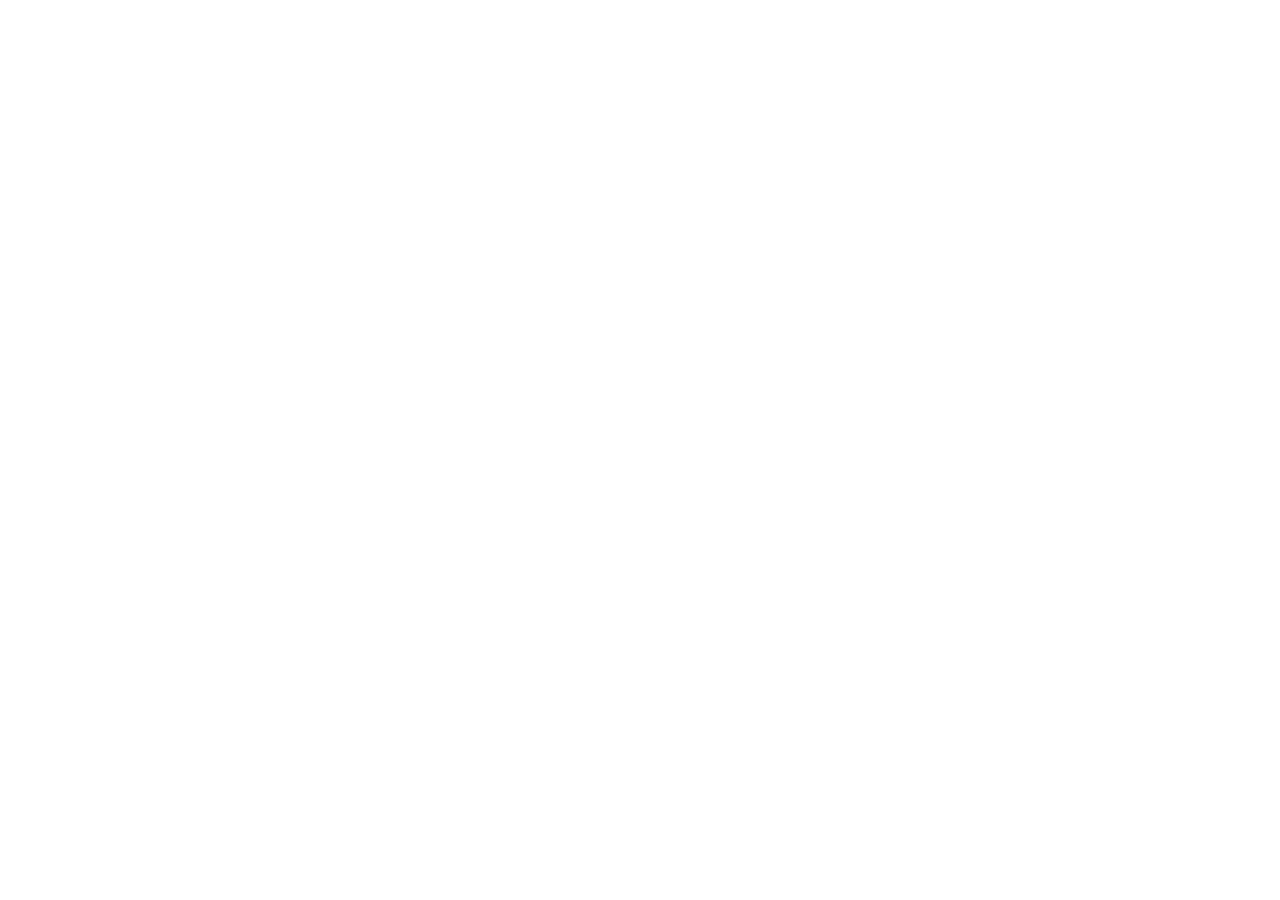
==== about.html @ eb6f6756 "Version One of the Site" ====
<!DOCTYPE html>
<html>
    <style>
    /* The sidebar menu */
.sidenav {
  height: 100%; /* Full-height: remove this if you want "auto" height */
  width: 16%; /* Set the width of the sidebar */
  position: fixed; /* Fixed Sidebar (stay in place on scroll) */
  z-index: 1; /* Stay on top */
  top: 0; /* Stay at the top */
  left: 0;
  background-color: rgb(0, 0, 0); /* Black */
  overflow-x: hidden; /* Disable horizontal scroll */
  padding-top: 20px;
}

/* The navigation menu links */
.sidenav a {
  font-family: monospace;
  padding: 10px 8px 6px 16px;
  text-decoration: none;
  text-align: left; 
  font-size: 25px;
  color: white;
  display: block;
}

.sidelink:hover{
  background-color: white;
  color: black;
}


/* Style page content */
.main {
  margin-left: 160px; /* Same as the width of the sidebar */
  padding: 0px 10px;
}

/* On smaller screens, where height is less than 450px, change the style of the sidebar (less padding and a smaller font size) */
@media screen and (max-height: 450px) {
  .sidenav {padding-top: 15px;}
  .sidenav a {font-size: 18px;}
}
</style>
</html>
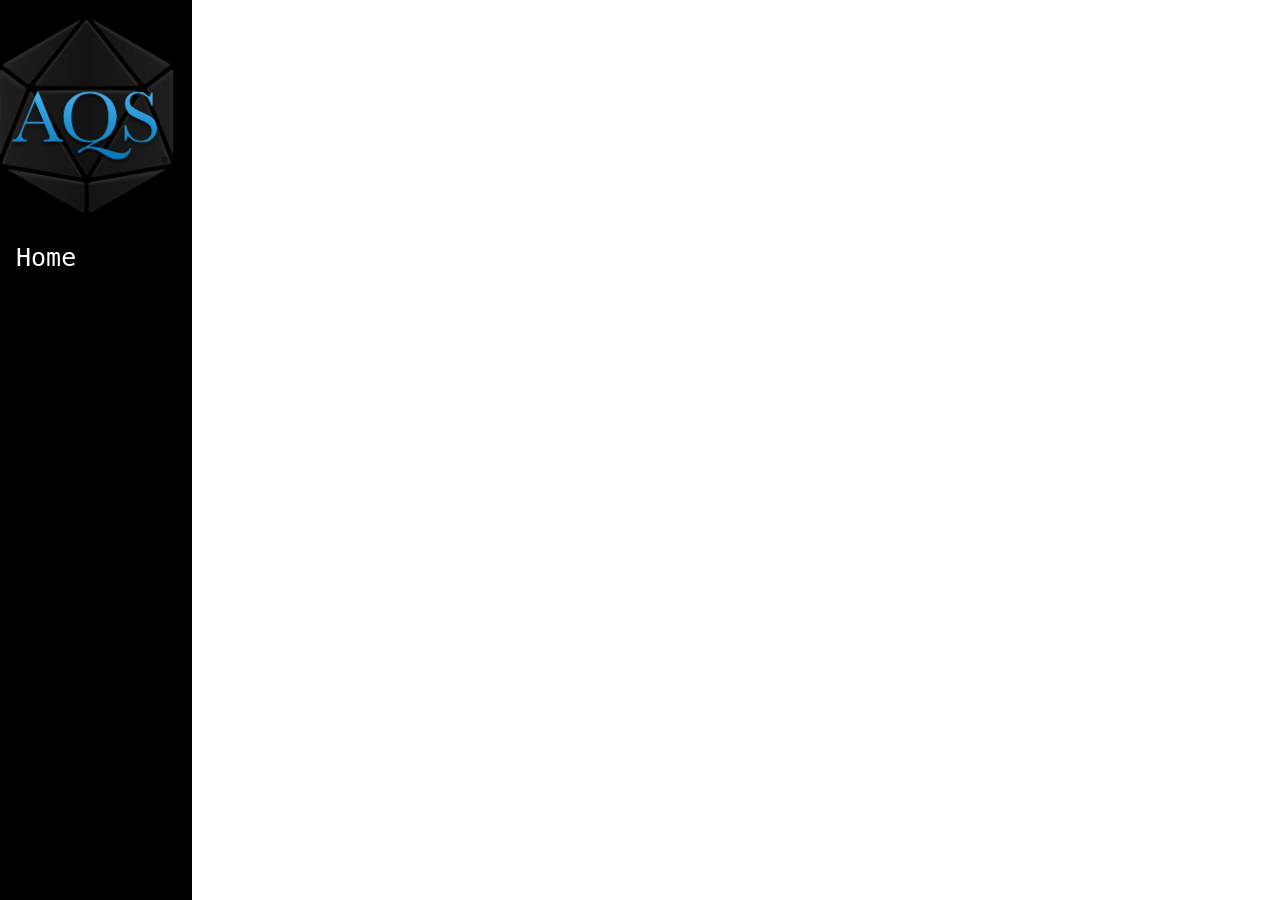
==== commit 62518284: "Added Images for Wheel Menu, created about page" ====
--- a/about.html
+++ b/about.html
@@ -1,46 +1,20 @@
 <!DOCTYPE html>
 <html>
-    <style>
-    /* The sidebar menu */
-.sidenav {
-  height: 100%; /* Full-height: remove this if you want "auto" height */
-  width: 16%; /* Set the width of the sidebar */
-  position: fixed; /* Fixed Sidebar (stay in place on scroll) */
-  z-index: 1; /* Stay on top */
-  top: 0; /* Stay at the top */
-  left: 0;
-  background-color: rgb(0, 0, 0); /* Black */
-  overflow-x: hidden; /* Disable horizontal scroll */
-  padding-top: 20px;
-}
-
-/* The navigation menu links */
-.sidenav a {
-  font-family: monospace;
-  padding: 10px 8px 6px 16px;
-  text-decoration: none;
-  text-align: left; 
-  font-size: 25px;
-  color: white;
-  display: block;
-}
-
-.sidelink:hover{
-  background-color: white;
-  color: black;
-}
 
 
-/* Style page content */
-.main {
-  margin-left: 160px; /* Same as the width of the sidebar */
-  padding: 0px 10px;
-}
+<body style = "background-color:white;">
+<!--Loading Stylesheets-->
+<link rel="stylesheet" href="stylesheets/sidenav.css">
 
-/* On smaller screens, where height is less than 450px, change the style of the sidebar (less padding and a smaller font size) */
-@media screen and (max-height: 450px) {
-  .sidenav {padding-top: 15px;}
-  .sidenav a {font-size: 18px;}
-}
-</style>
-</html>+<!--Side Navigation Bar-->
+<div class="sidenav">
+    <img src = "images/AQS Logo.png" width = "90%" class = "center"></img>
+    <p></p>
+    <p></p>
+    <a href="home.html" class = "sidelink">Home</a>
+
+
+
+
+</body>
+</html>
--- a/stylesheets/sidenav.css
+++ b/stylesheets/sidenav.css
@@ -0,0 +1,41 @@
+/* The sidebar menu */
+.sidenav {
+  height: 100%; /* Full-height: remove this if you want "auto" height */
+  width: 15%; /* Set the width of the sidebar */
+  position: fixed; /* Fixed Sidebar (stay in place on scroll) */
+  z-index: 1; /* Stay on top */
+  top: 0; /* Stay at the top */
+  left: 0;
+  background-color: rgb(0, 0, 0); /* Black */
+  overflow-x: hidden; /* Disable horizontal scroll */
+  padding-top: 20px;
+}
+
+/* The navigation menu links */
+.sidenav a {
+  font-family: monospace;
+  padding: 10px 8px 6px 16px;
+  text-decoration: none;
+  text-align: left; 
+  font-size: 25px;
+  color: white;
+  display: block;
+}
+
+.sidelink:hover{
+  background-color: white;
+  color: black;
+}
+
+
+/* Style page content */
+.main {
+  margin-left: 160px; /* Same as the width of the sidebar */
+  padding: 0px 10px;
+}
+
+/* On smaller screens, where height is less than 450px, change the style of the sidebar (less padding and a smaller font size) */
+@media screen and (max-height: 450px) {
+  .sidenav {padding-top: 15px;}
+  .sidenav a {font-size: 18px;}
+}
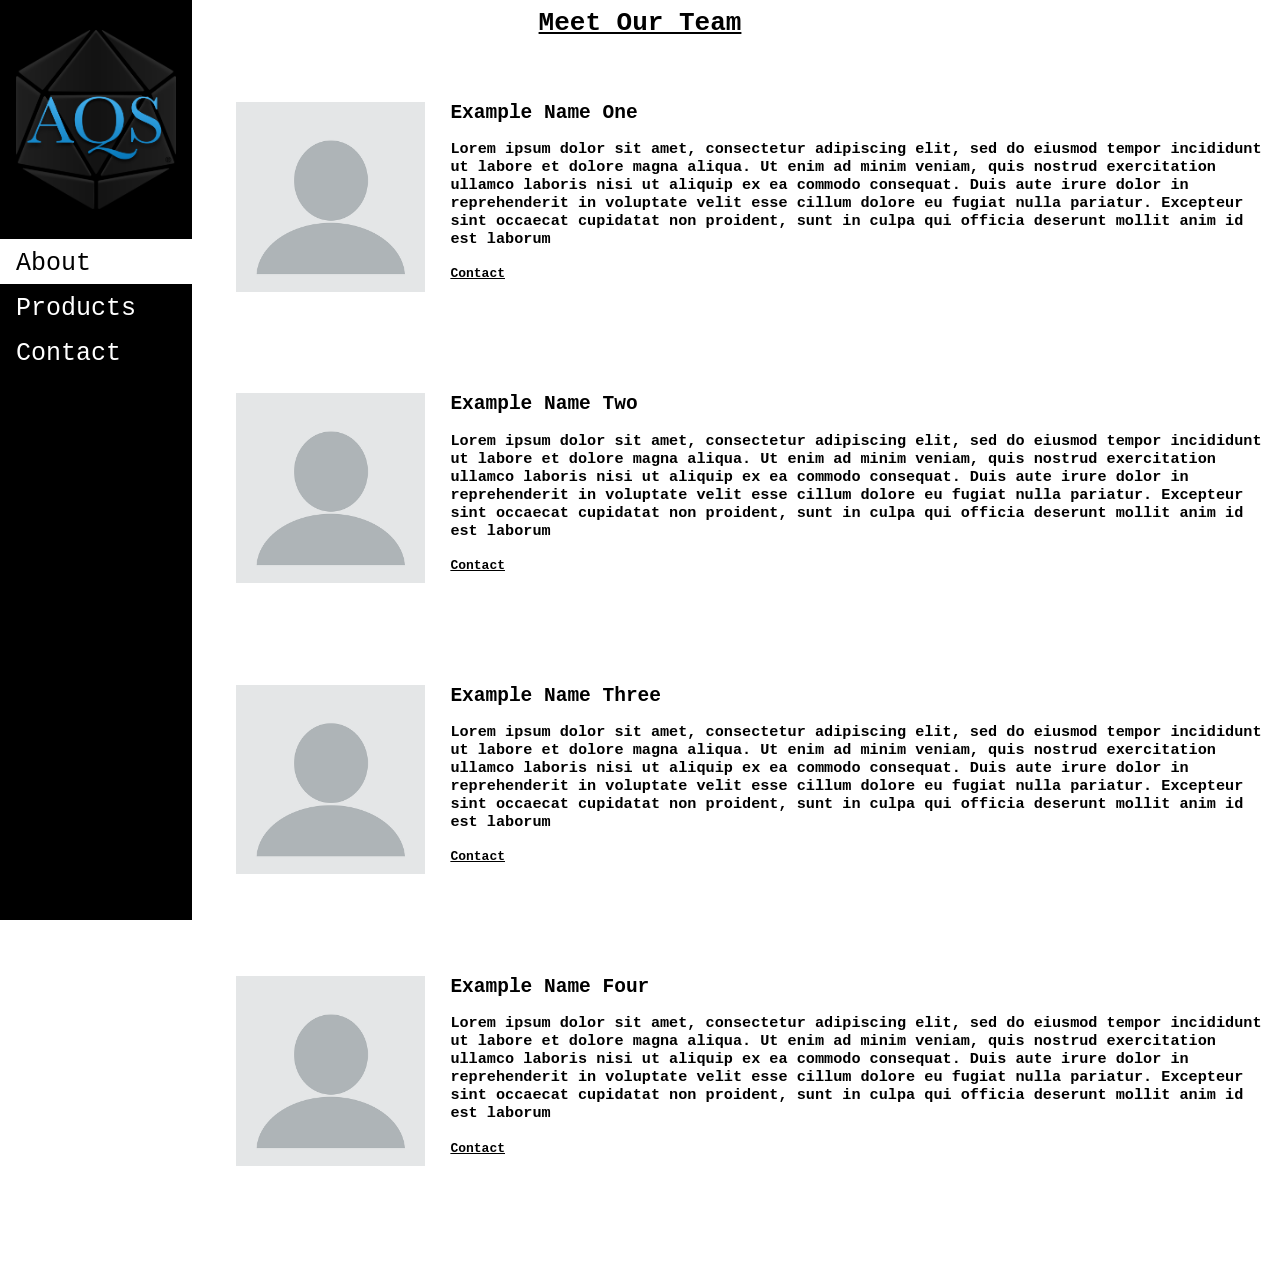
==== commit 78da15e5: "Created and Completed About Page" ====
--- a/about.html
+++ b/about.html
@@ -1,6 +1,46 @@
 <!DOCTYPE html>
 <html>
+<style>
+    .selectedpage{
+        background-color: white;
+        color: black;
 
+    }
+
+    .profile-image{
+        margin-left: 18%;
+        width: 15%;
+        height: auto;
+        display: block;
+        float: left;
+    }
+
+    .shiftedtexttitle{
+        margin: 0 auto;
+        text-align: center;
+        color: black;
+        font-family: monospace;
+        text-decoration: underline;
+    }
+
+    .blocktext{
+        color: black;
+        padding-left: 2%;
+        word-wrap: break-word;
+        overflow: auto;
+        font-family: monospace;
+        
+    }
+    .brlarge { 
+            display: block; 
+            margin-bottom: 7em; 
+        } 
+
+        .brmedium { 
+            display: block; 
+            margin-bottom: 4em; 
+        } 
+</style>
 
 <body style = "background-color:white;">
 <!--Loading Stylesheets-->
@@ -8,13 +48,46 @@
 
 <!--Side Navigation Bar-->
 <div class="sidenav">
-    <img src = "images/AQS Logo.png" width = "90%" class = "center"></img>
+    <a href="home.html">
+    <img src = "images/AQS Logo.png" width = "95%" class = "center"></img>
+    </a>
     <p></p>
     <p></p>
-    <a href="home.html" class = "sidelink">Home</a>
+    <a href="about.html" style = "color: black" class = "sidelink selectedpage">About</a>
+    <a href="#" class = "sidelink">Products</a>
+    <a href="#" class = "sidelink">Contact</a>
+    </div>
+</body>
+<div style="float:left;">
+<h1 class="shiftedtexttitle"> Meet Our Team </h1>
+<span class = "brmedium"></span>
 
+<!--Profile One-->
+<img src = "images/profile_example.png" class = "profile-image"></img>
+<h2 class ="blocktext">Example Name One</h2>
+<h3 class ="blocktext">Lorem ipsum dolor sit amet, consectetur adipiscing elit, sed do eiusmod tempor incididunt ut labore et dolore magna aliqua. Ut enim ad minim veniam, quis nostrud exercitation ullamco laboris nisi ut aliquip ex ea commodo consequat. Duis aute irure dolor in reprehenderit in voluptate velit esse cillum dolore eu fugiat nulla pariatur. Excepteur sint occaecat cupidatat non proident, sunt in culpa qui officia deserunt mollit anim id est laborum</h3>
+<a href="#" class = "blocktext" style="font-weight: bold;">Contact</a>
+<span class = "brlarge"></span>
 
+<!--Profile Two-->
+<img src = "images/profile_example.png" class = "profile-image"></img>
+<h2 class ="blocktext">Example Name Two</h2>
+<h3 class ="blocktext">Lorem ipsum dolor sit amet, consectetur adipiscing elit, sed do eiusmod tempor incididunt ut labore et dolore magna aliqua. Ut enim ad minim veniam, quis nostrud exercitation ullamco laboris nisi ut aliquip ex ea commodo consequat. Duis aute irure dolor in reprehenderit in voluptate velit esse cillum dolore eu fugiat nulla pariatur. Excepteur sint occaecat cupidatat non proident, sunt in culpa qui officia deserunt mollit anim id est laborum</h3>
+<a href="#" class = "blocktext" style="font-weight: bold;">Contact</a>
+<span class = "brlarge"></span>
 
+<!--Profile Three-->
+<img src = "images/profile_example.png" class = "profile-image"></img>
+<h2 class ="blocktext">Example Name Three</h2>
+<h3 class ="blocktext">Lorem ipsum dolor sit amet, consectetur adipiscing elit, sed do eiusmod tempor incididunt ut labore et dolore magna aliqua. Ut enim ad minim veniam, quis nostrud exercitation ullamco laboris nisi ut aliquip ex ea commodo consequat. Duis aute irure dolor in reprehenderit in voluptate velit esse cillum dolore eu fugiat nulla pariatur. Excepteur sint occaecat cupidatat non proident, sunt in culpa qui officia deserunt mollit anim id est laborum</h3>
+<a href="#" class = "blocktext" style="font-weight: bold;">Contact</a>
+<span class = "brlarge"></span>
 
-</body>
+<!--Profile Four-->
+<img src = "images/profile_example.png" class = "profile-image"></img>
+<h2 class ="blocktext">Example Name Four</h2>
+<h3 class ="blocktext">Lorem ipsum dolor sit amet, consectetur adipiscing elit, sed do eiusmod tempor incididunt ut labore et dolore magna aliqua. Ut enim ad minim veniam, quis nostrud exercitation ullamco laboris nisi ut aliquip ex ea commodo consequat. Duis aute irure dolor in reprehenderit in voluptate velit esse cillum dolore eu fugiat nulla pariatur. Excepteur sint occaecat cupidatat non proident, sunt in culpa qui officia deserunt mollit anim id est laborum</h3>
+<a href="#" class = "blocktext" style="font-weight: bold;">Contact</a>
+<span class = "brlarge"></span>
+</div>
 </html>
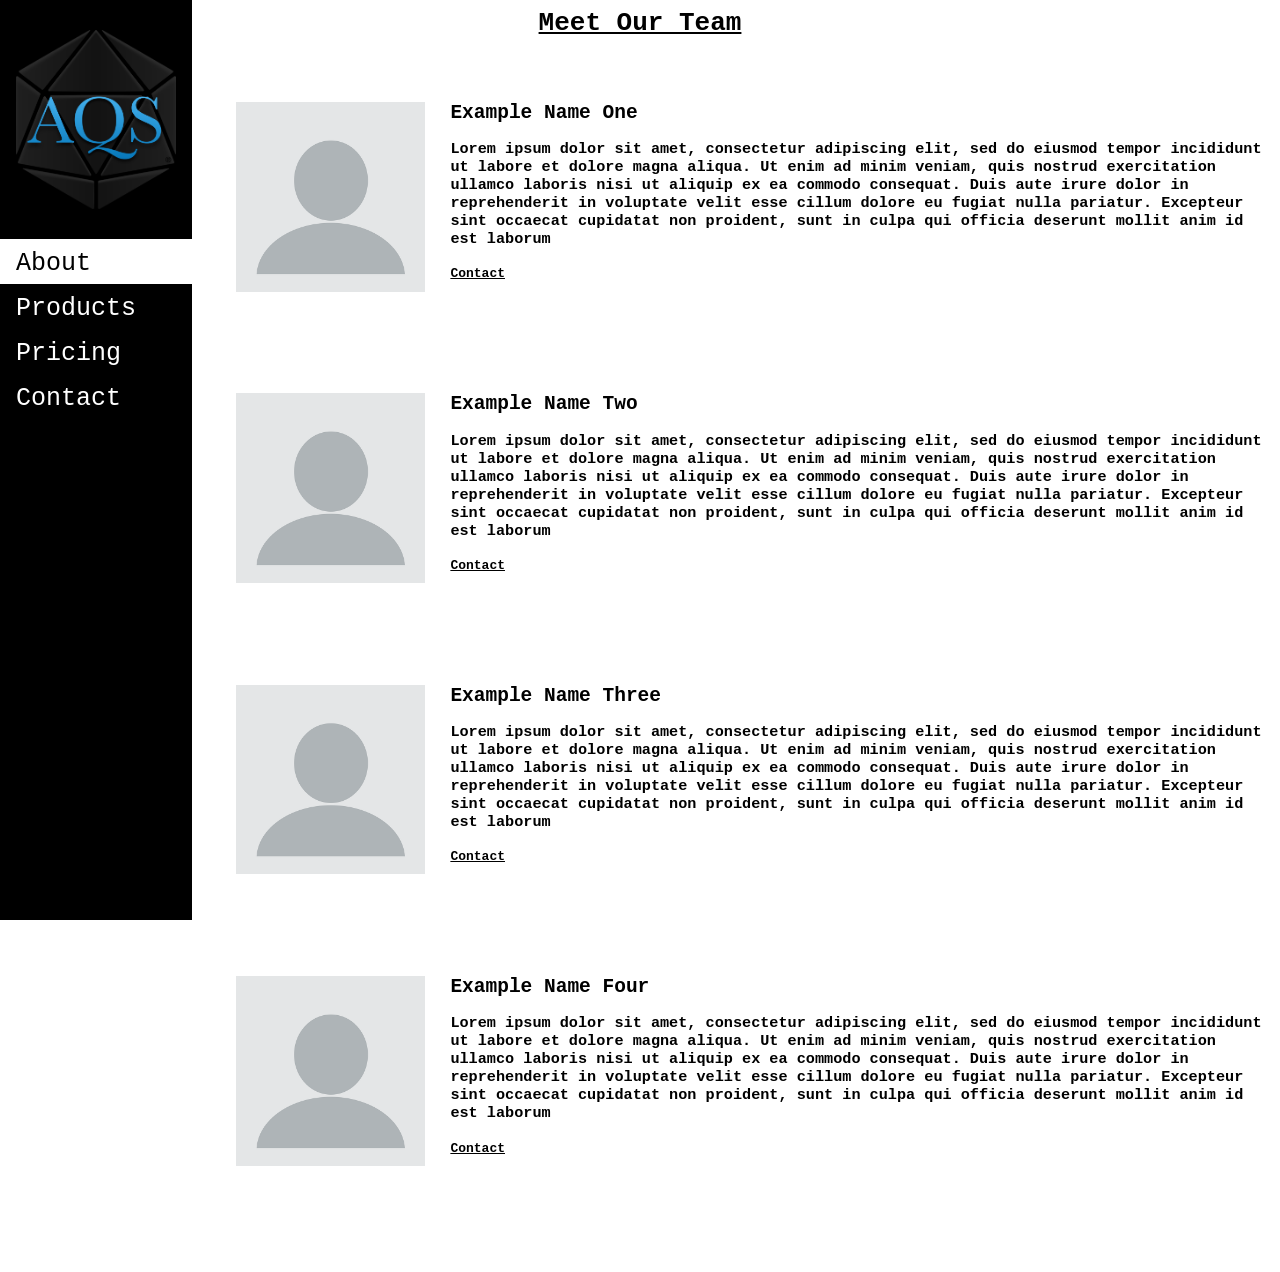
==== commit 4dda728e: "Created Pricing Page" ====
--- a/about.html
+++ b/about.html
@@ -54,7 +54,8 @@
     <p></p>
     <p></p>
     <a href="about.html" style = "color: black" class = "sidelink selectedpage">About</a>
-    <a href="#" class = "sidelink">Products</a>
+    <a href="products.html" class = "sidelink">Products</a>
+    <a href="pricing.html" class = "sidelink">Pricing</a>
     <a href="#" class = "sidelink">Contact</a>
     </div>
 </body>
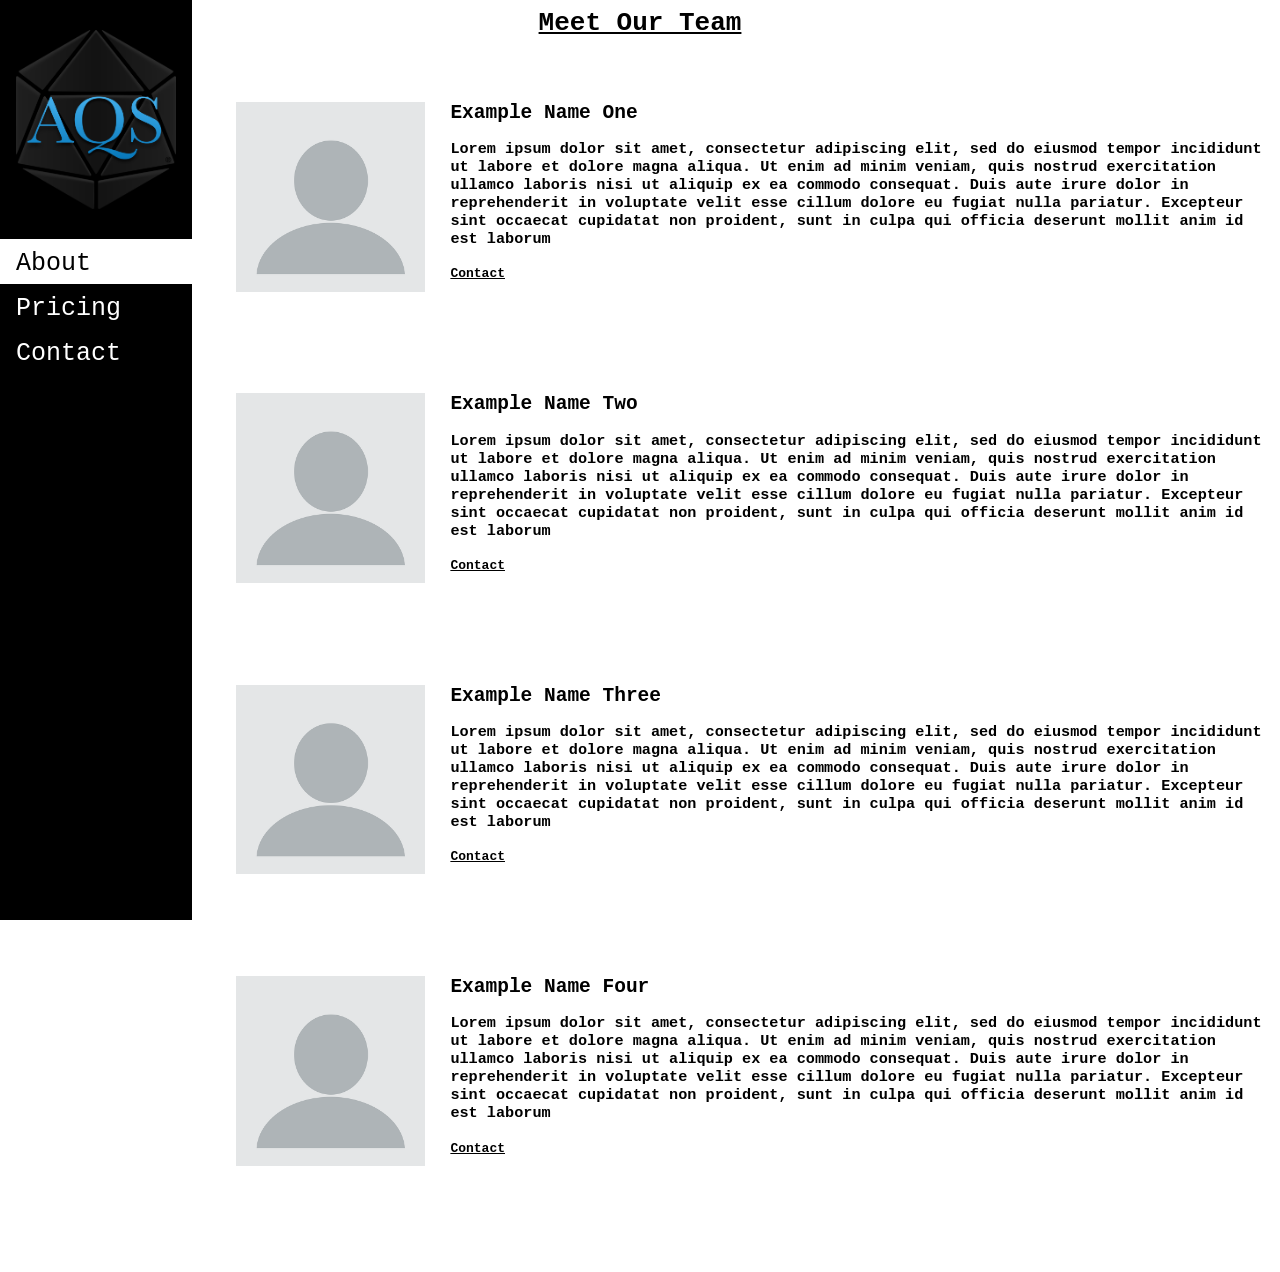
==== commit 68b8123e: "Added and connected contact page" ====
--- a/about.html
+++ b/about.html
@@ -54,9 +54,8 @@
     <p></p>
     <p></p>
     <a href="about.html" style = "color: black" class = "sidelink selectedpage">About</a>
-    <a href="products.html" class = "sidelink">Products</a>
     <a href="pricing.html" class = "sidelink">Pricing</a>
-    <a href="#" class = "sidelink">Contact</a>
+    <a href="contactform.html" class = "sidelink">Contact</a>
     </div>
 </body>
 <div style="float:left;">
--- a/stylesheets/sidenav.css
+++ b/stylesheets/sidenav.css
@@ -13,6 +13,17 @@
 
 /* The navigation menu links */
 .sidenav a {
+  font-family: monospace;
+  padding: 10px 8px 6px 16px;
+  text-decoration: none;
+  text-align: left; 
+  font-size: 25px;
+  color: white;
+  display: block;
+}
+
+.sidelinks
+{
   font-family: monospace;
   padding: 10px 8px 6px 16px;
   text-decoration: none;
